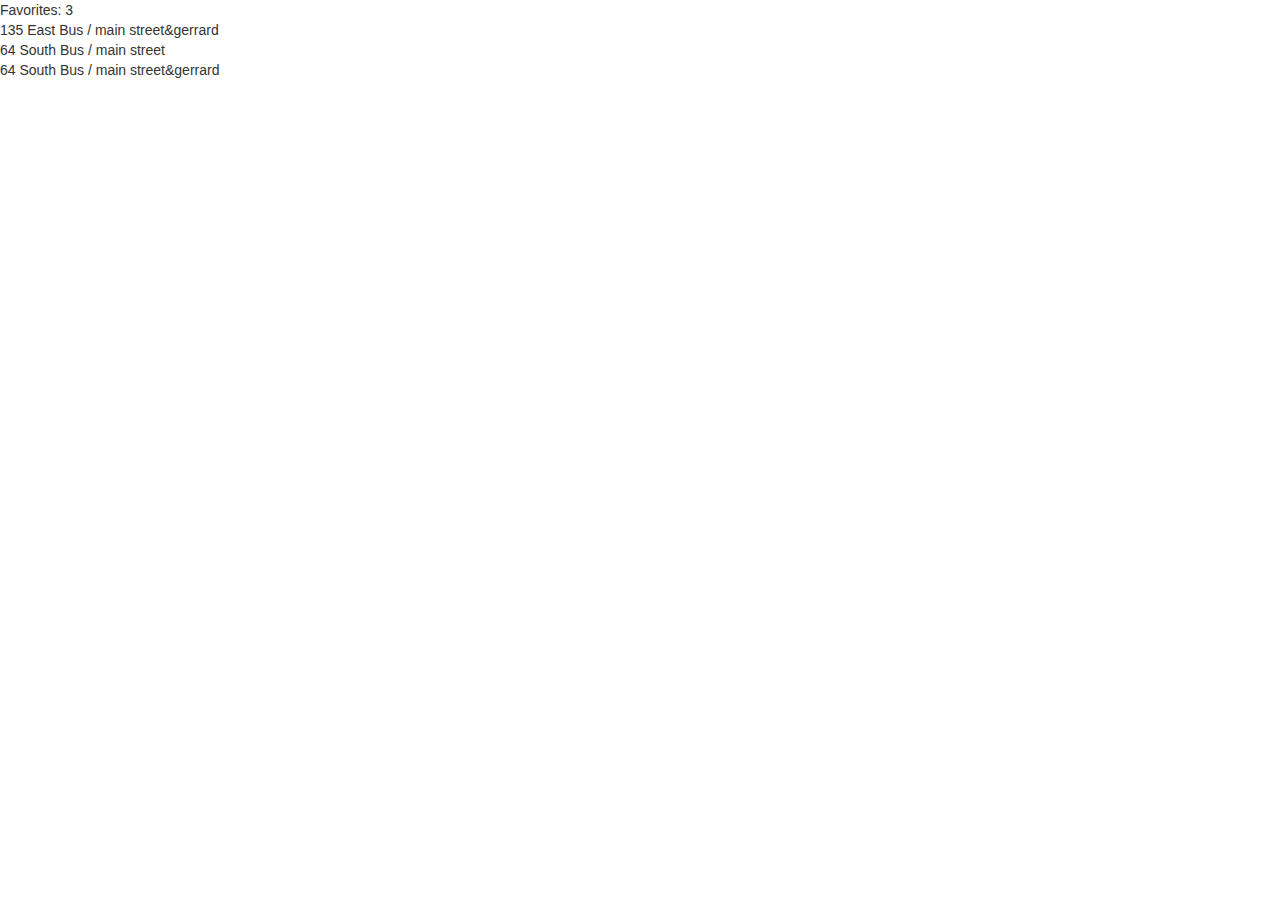
==== index.html @ 5c6cfe9a "Many changes… Adding structure to the application and adding proper files here and there." ====
<!doctype html>
<html lang="en">
<head>
	<meta http-equiv="Content-Type" content="text/html; charset=utf-8" />
	<title>Transit Time</title>
	<link rel="stylesheet" href="css/bootstrap.min.css">
	<script data-main="js/main" src="js/libs/require/require.js"></script>
</head>
<body>
    <div class="body"></div>
</body>
</html>
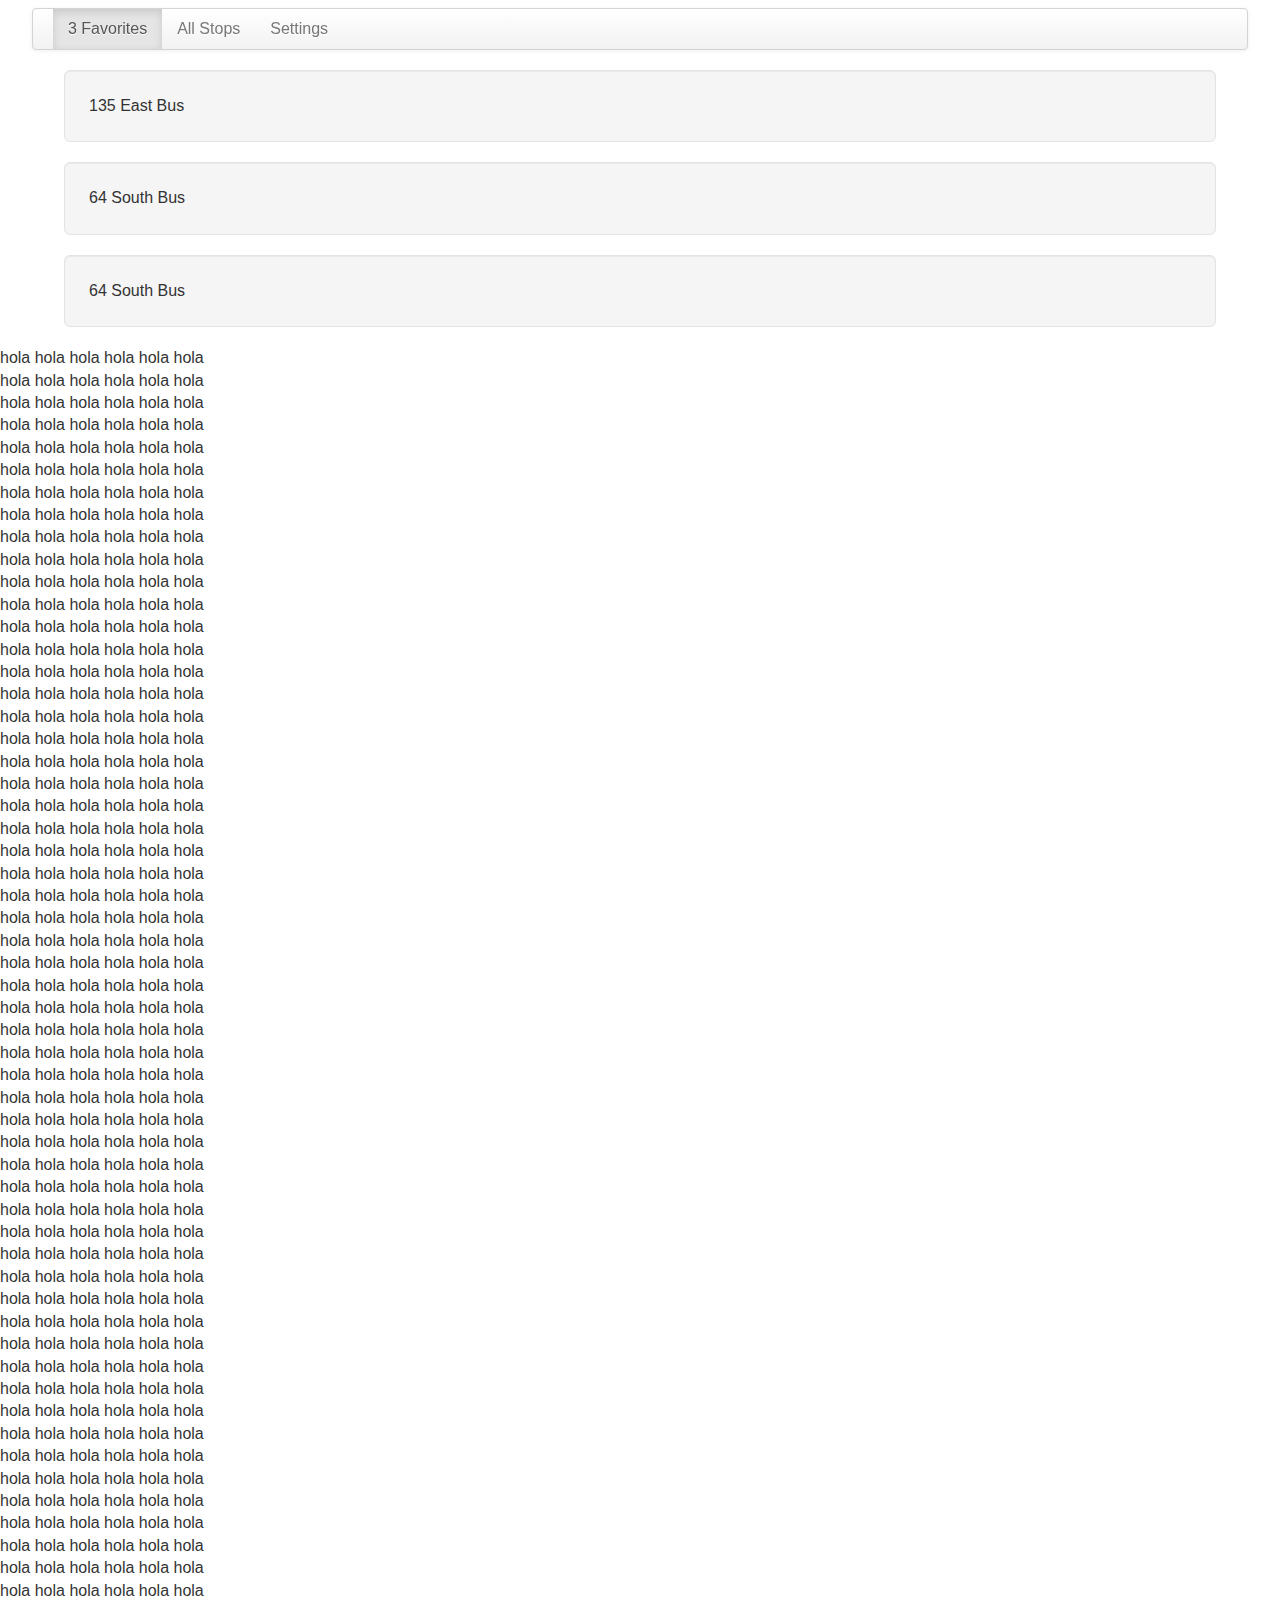
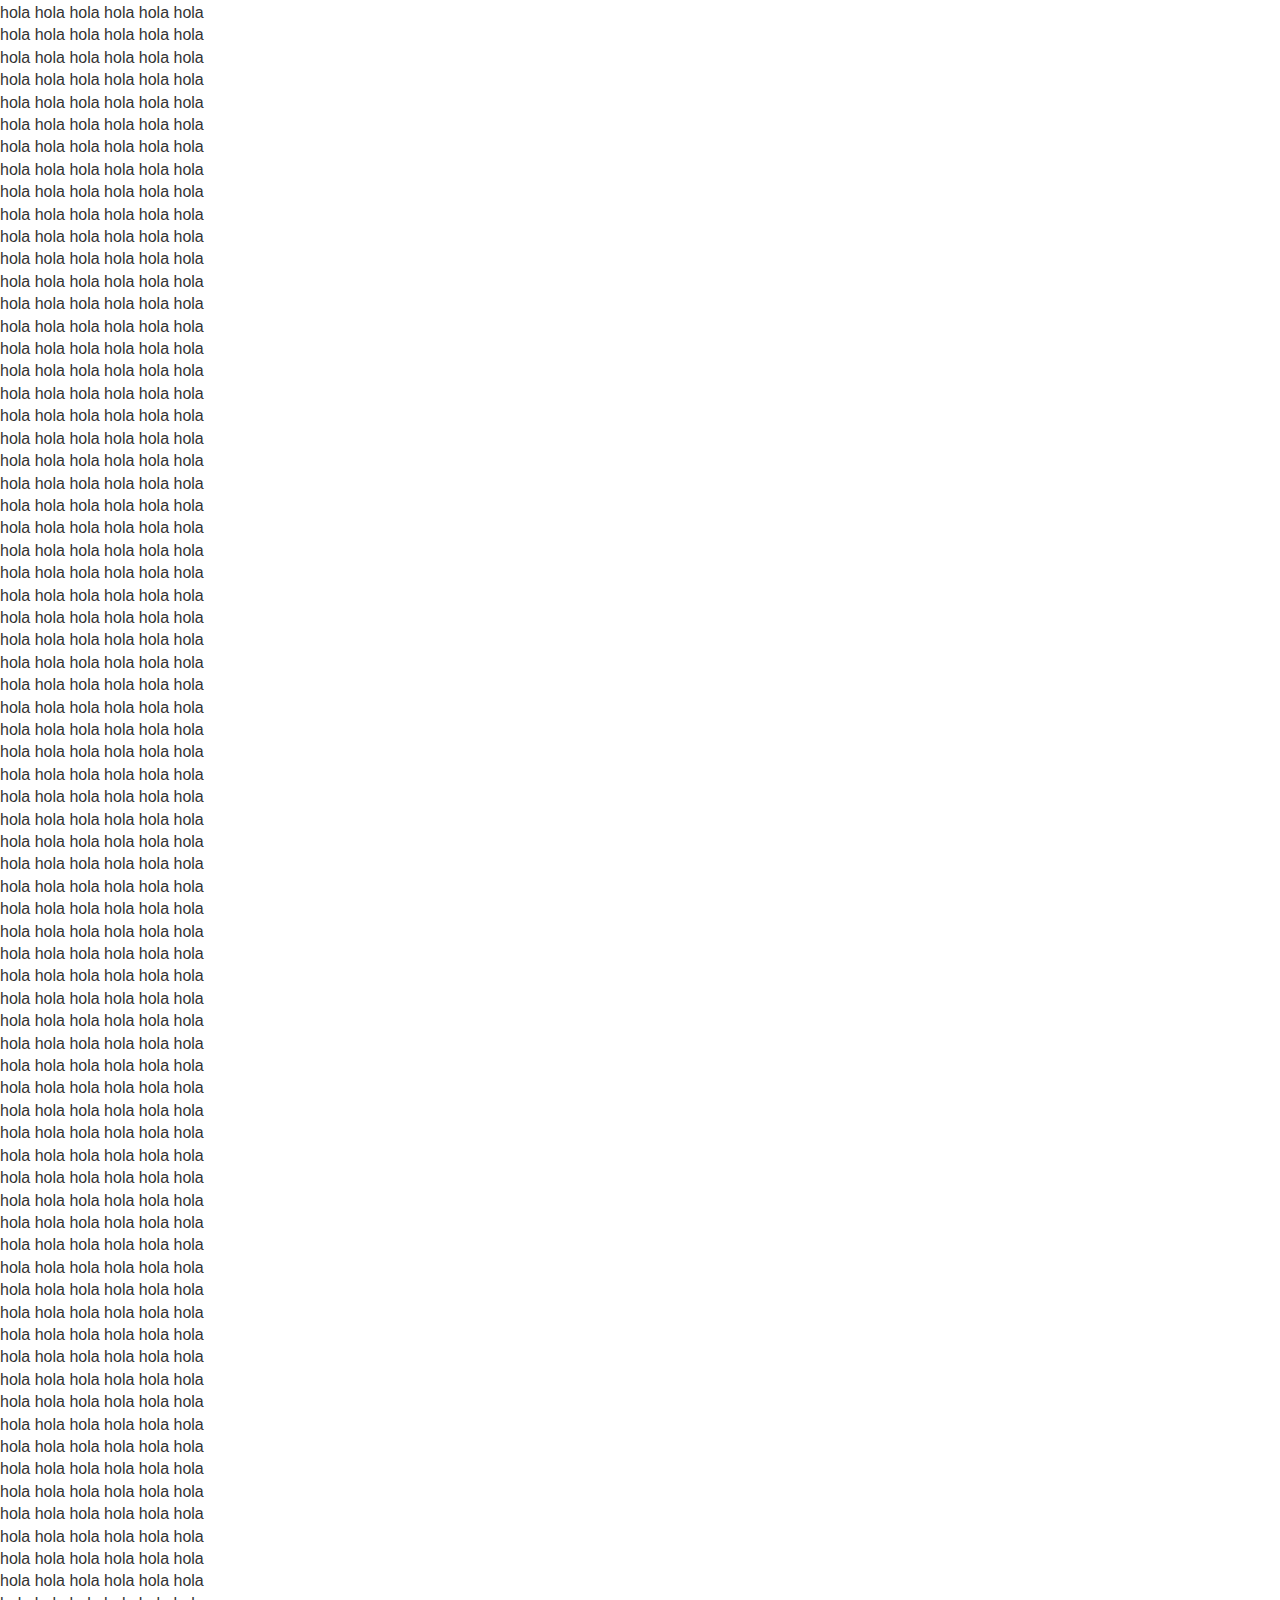
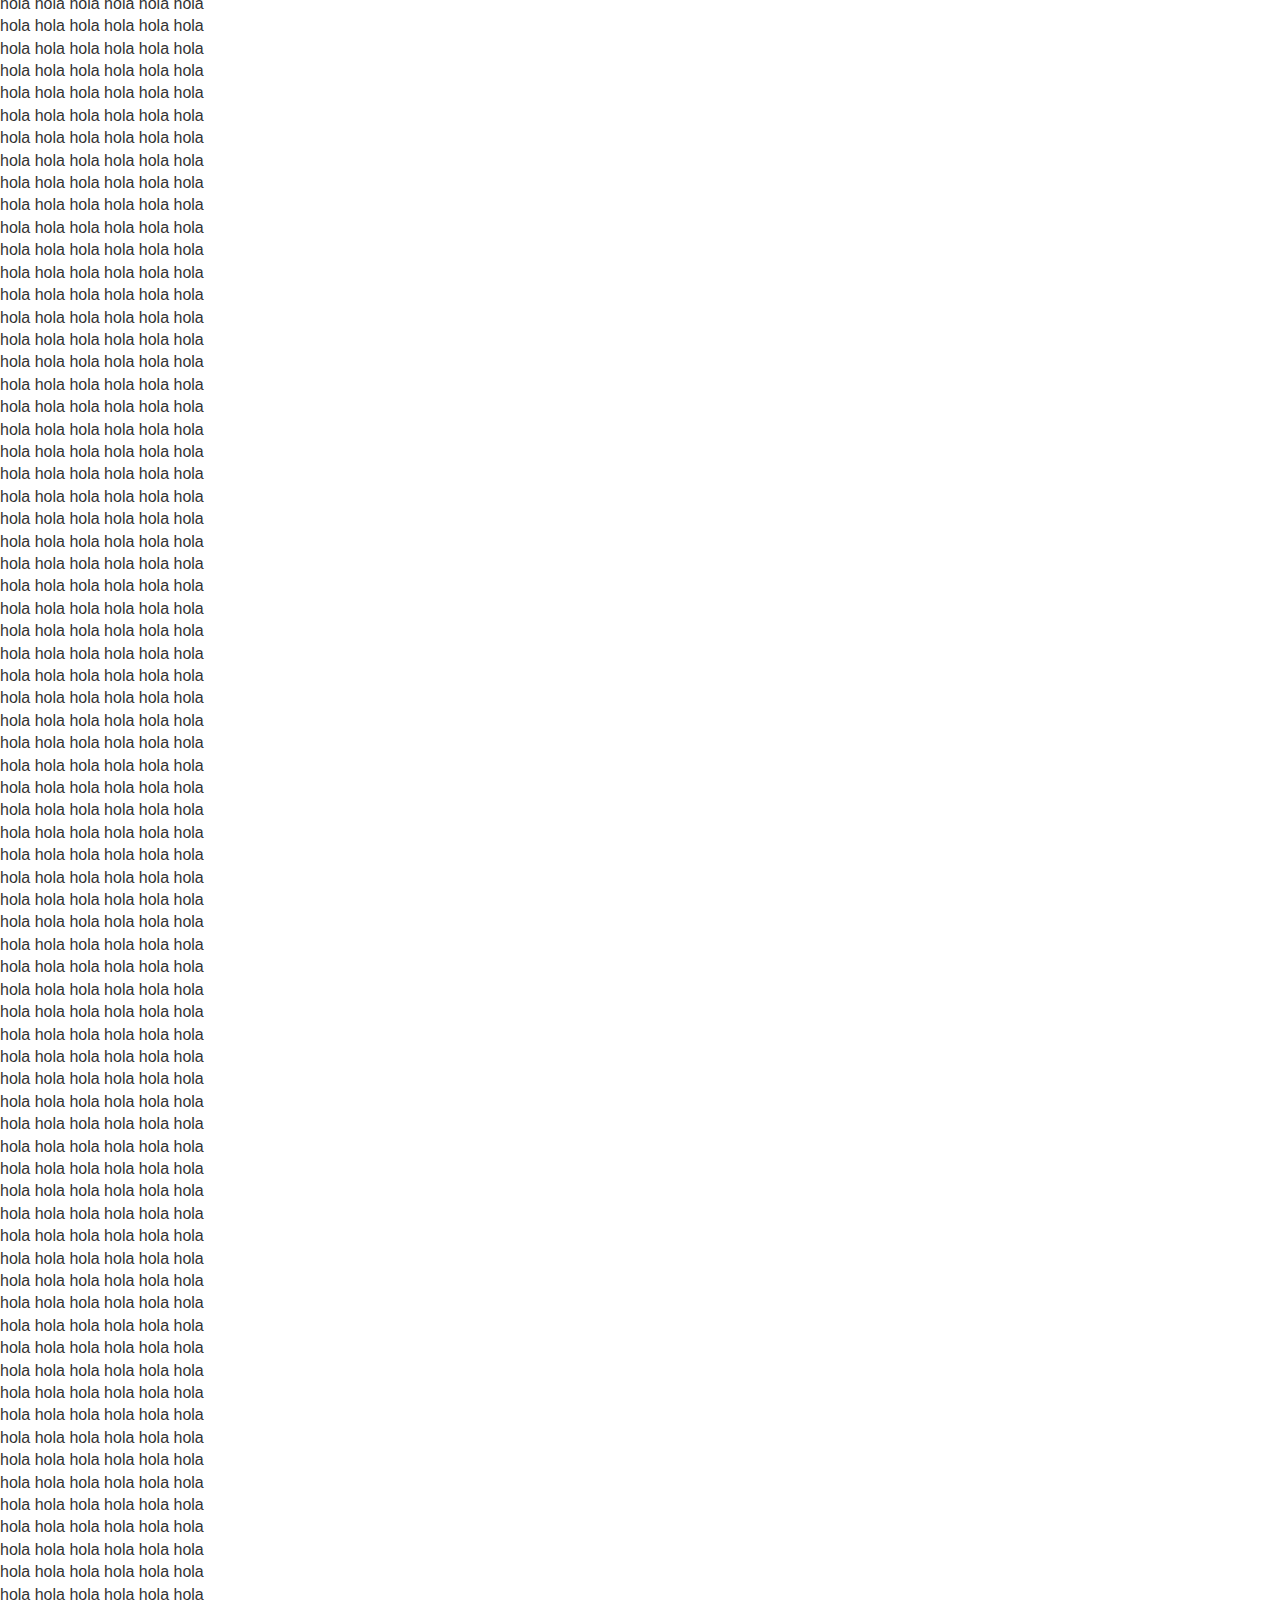
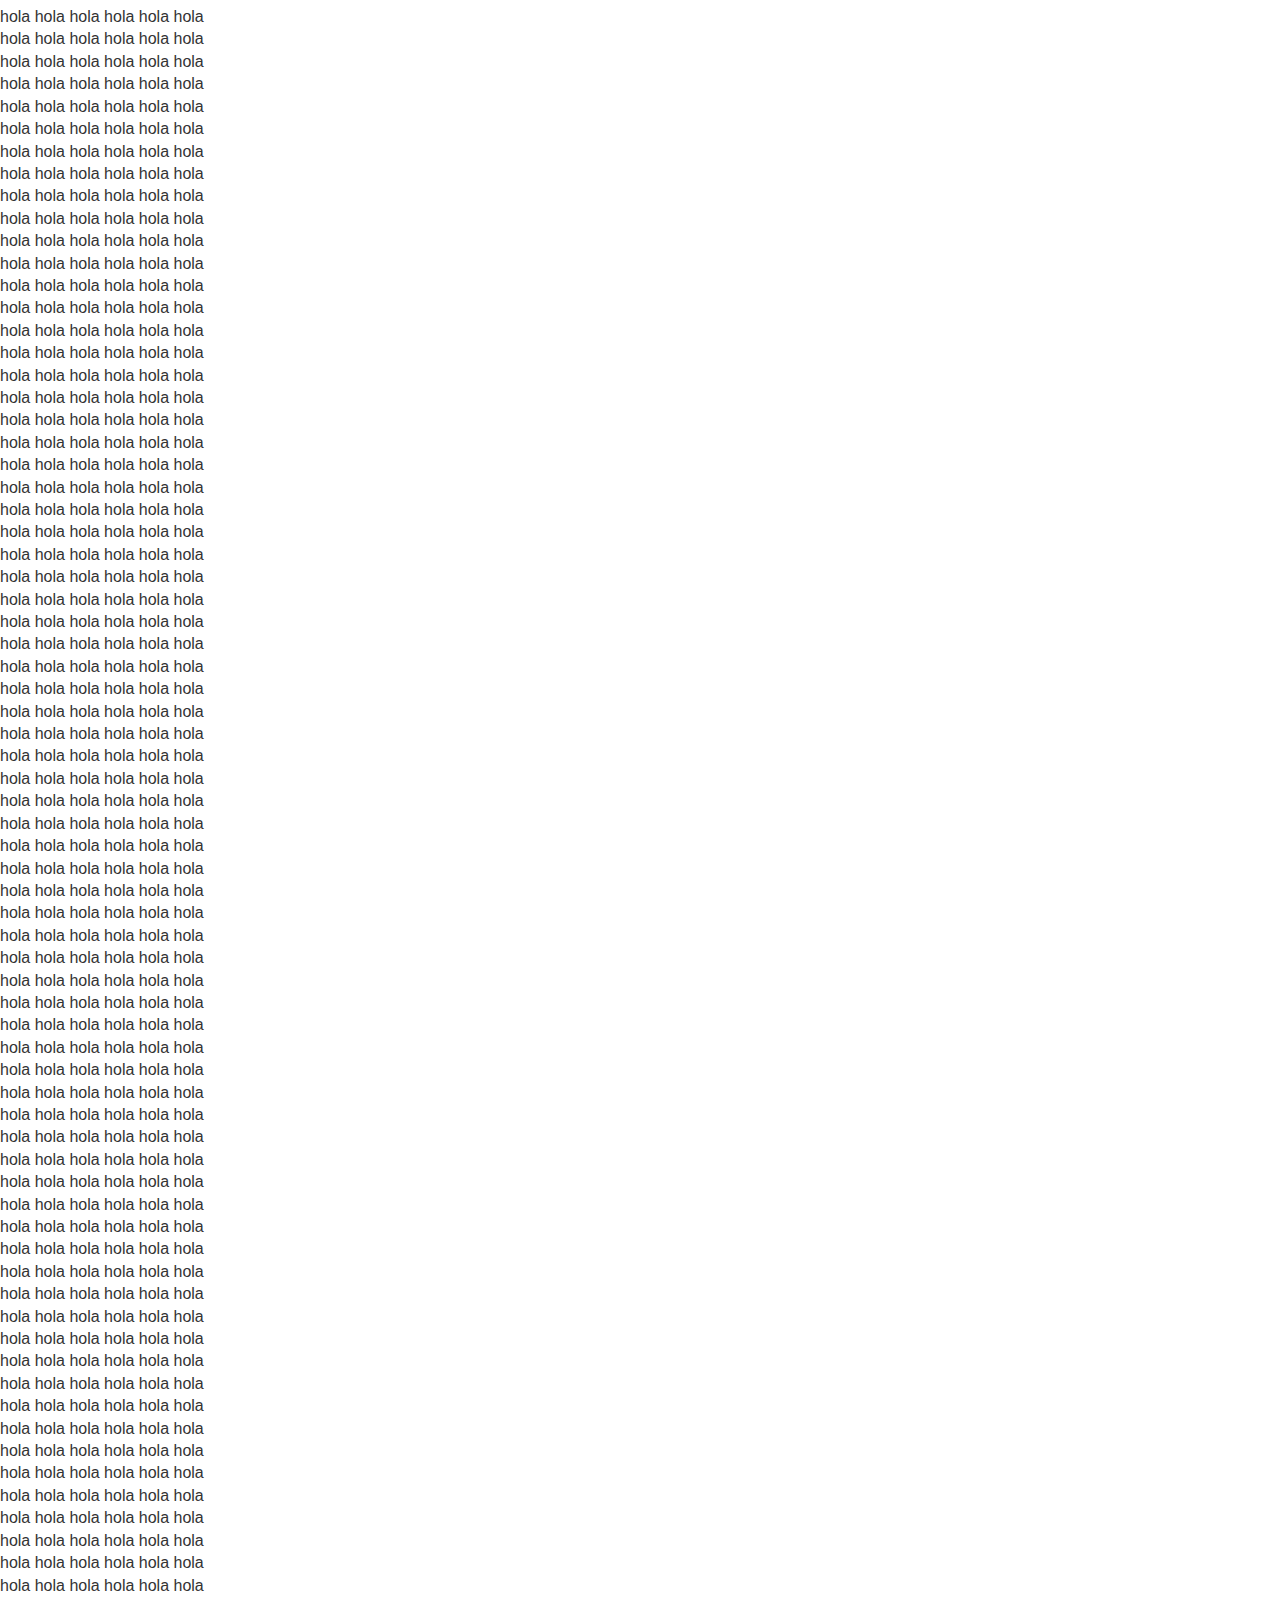
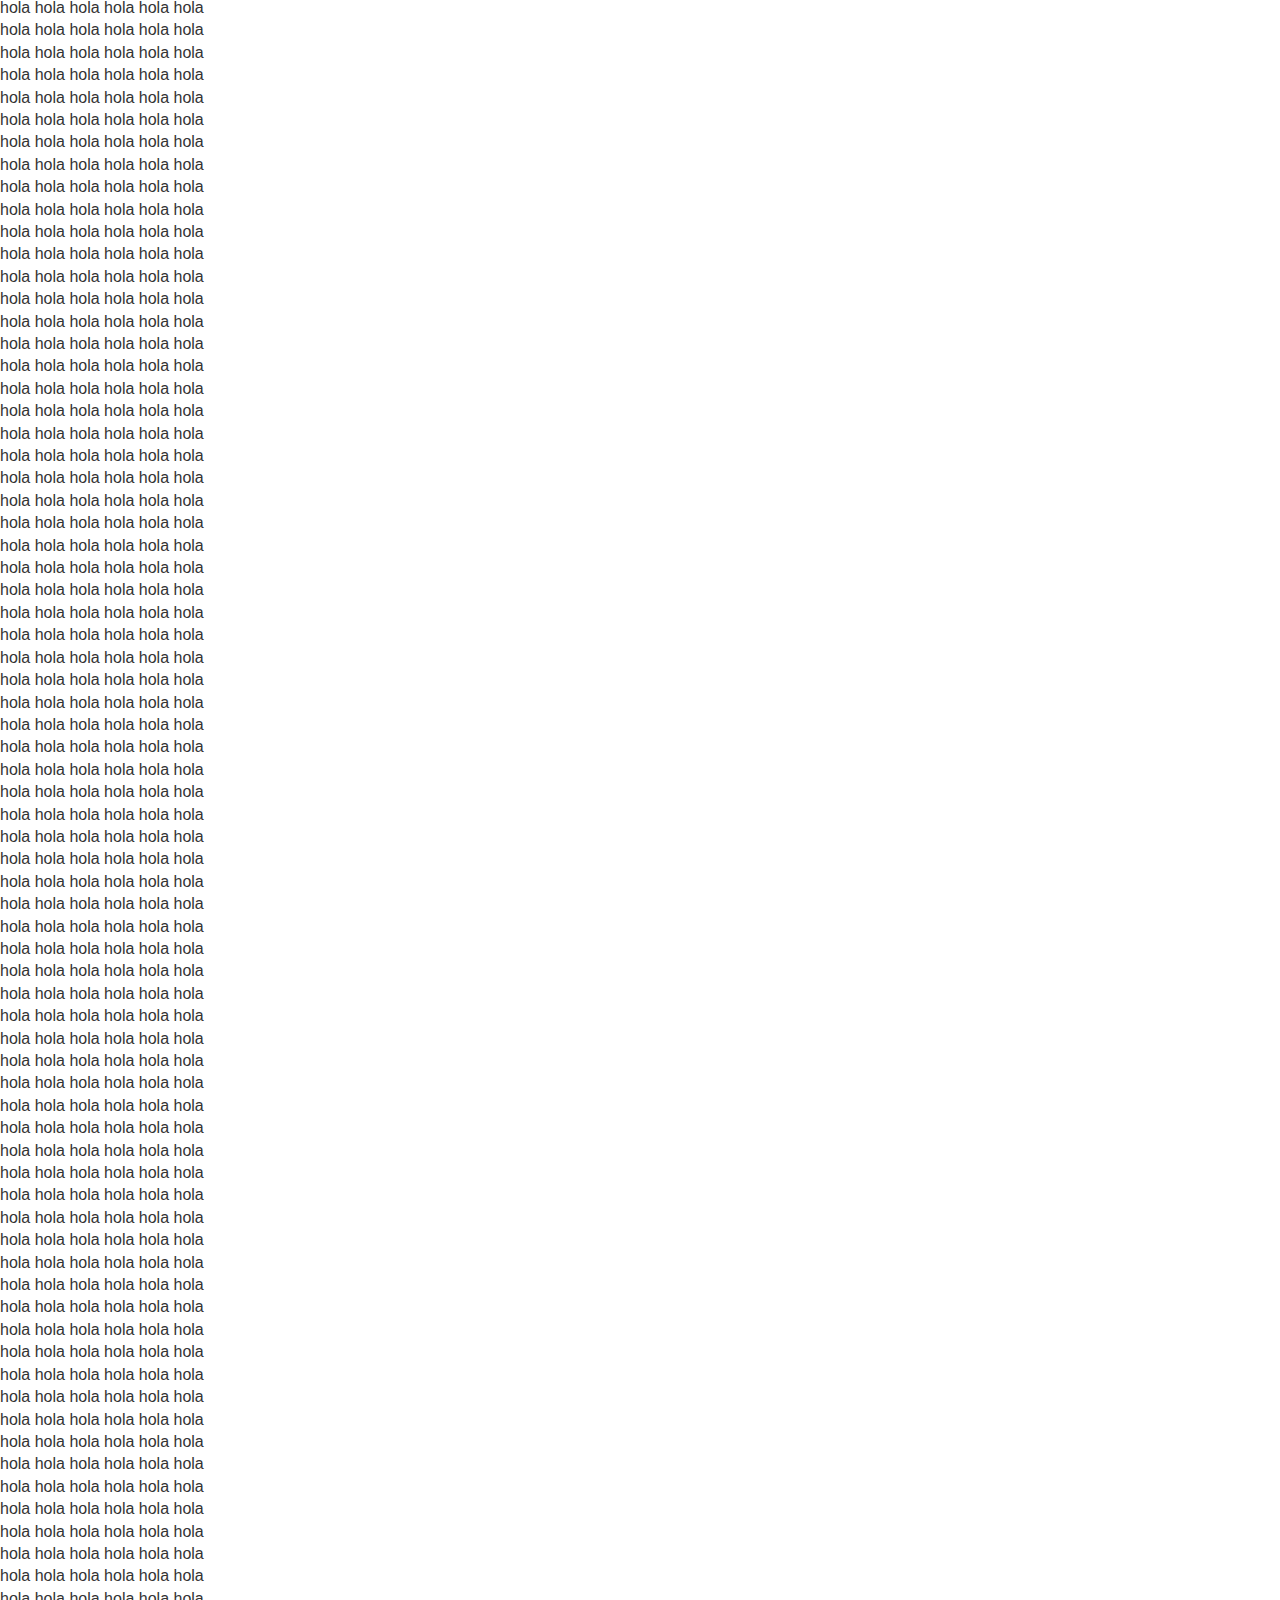
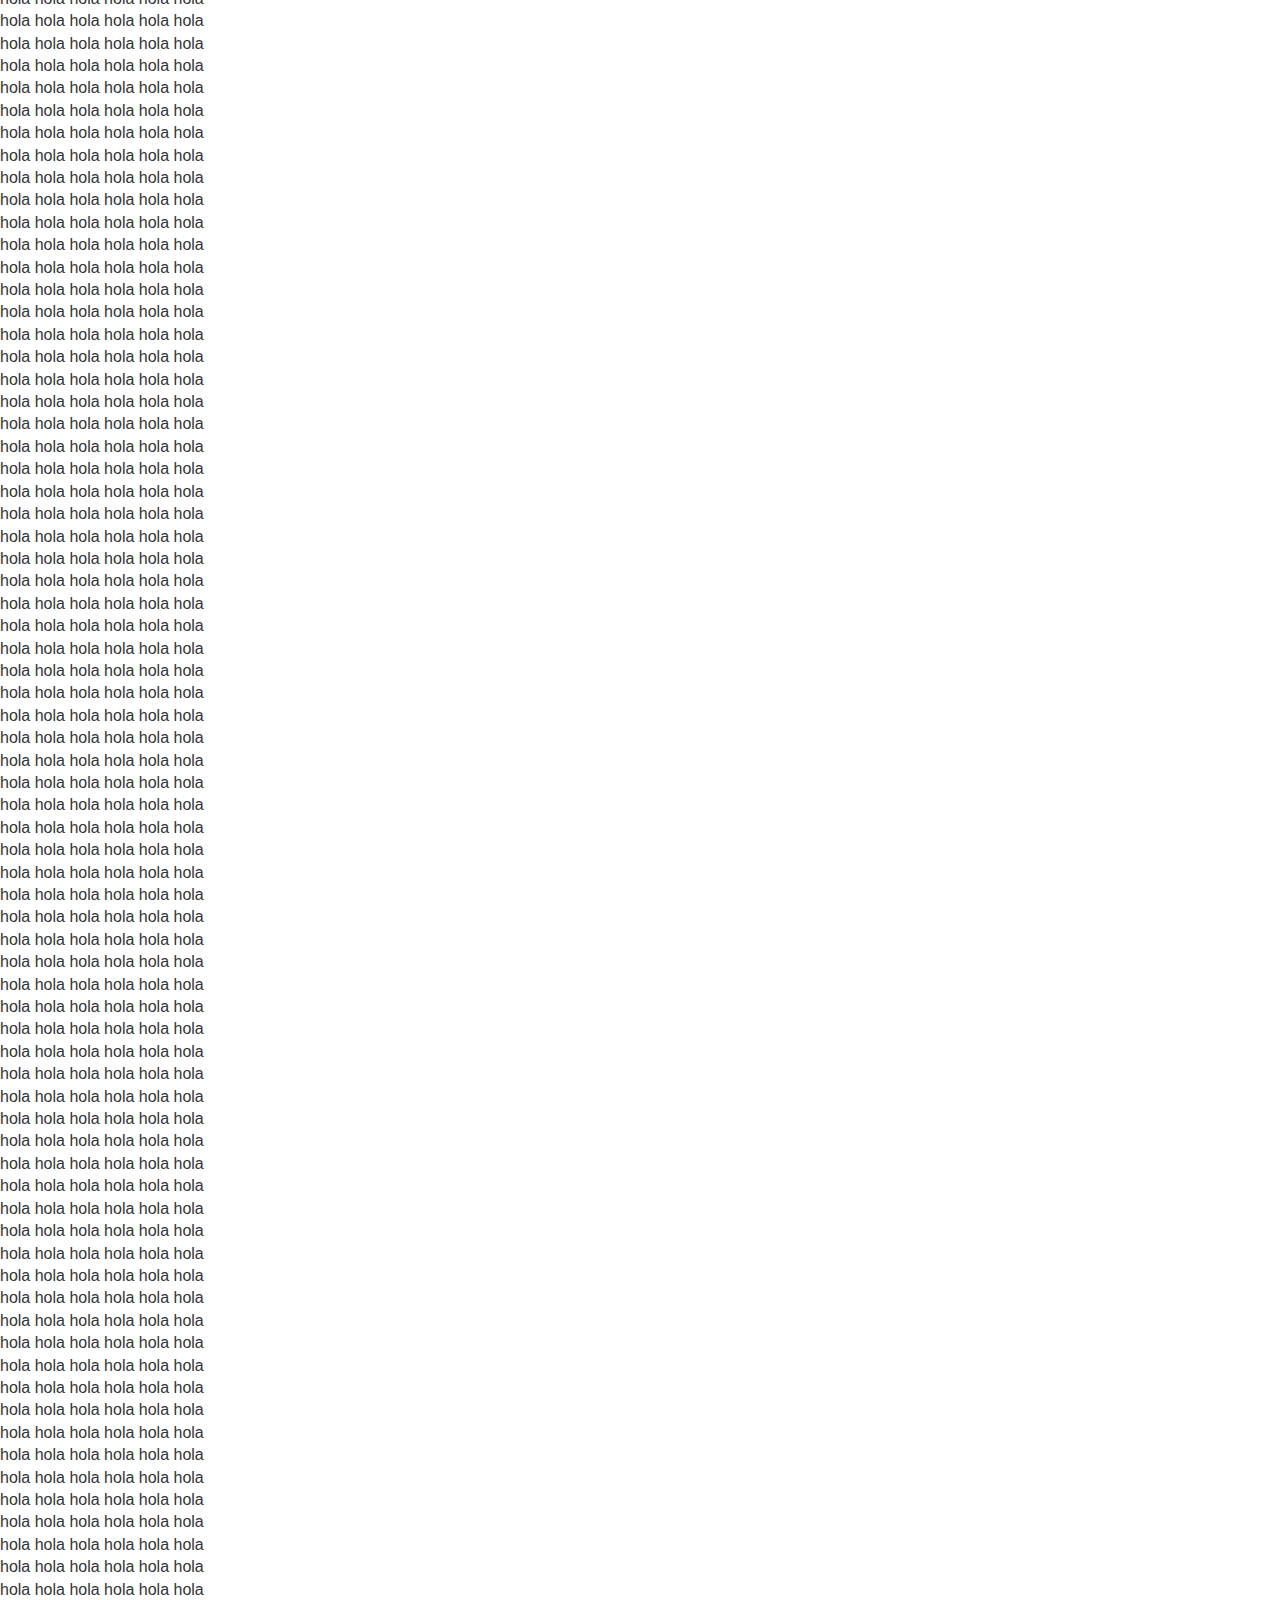
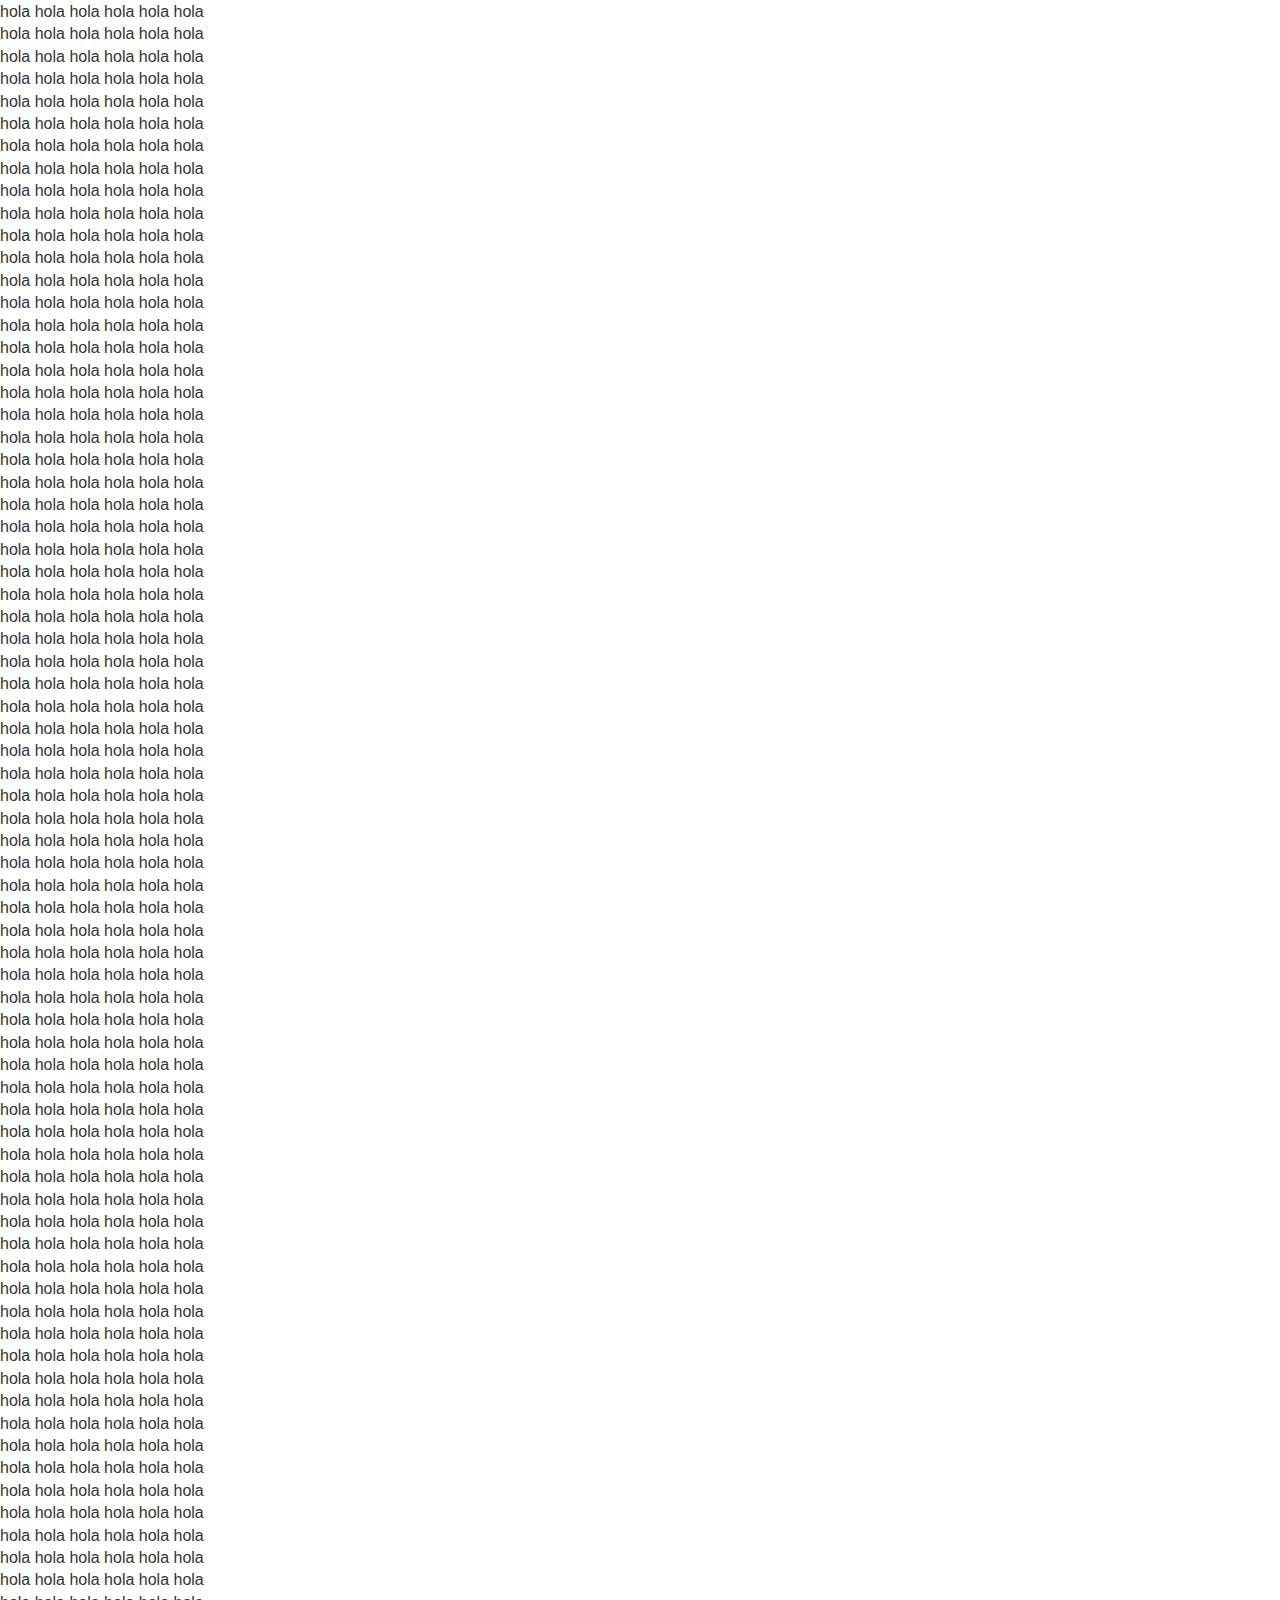
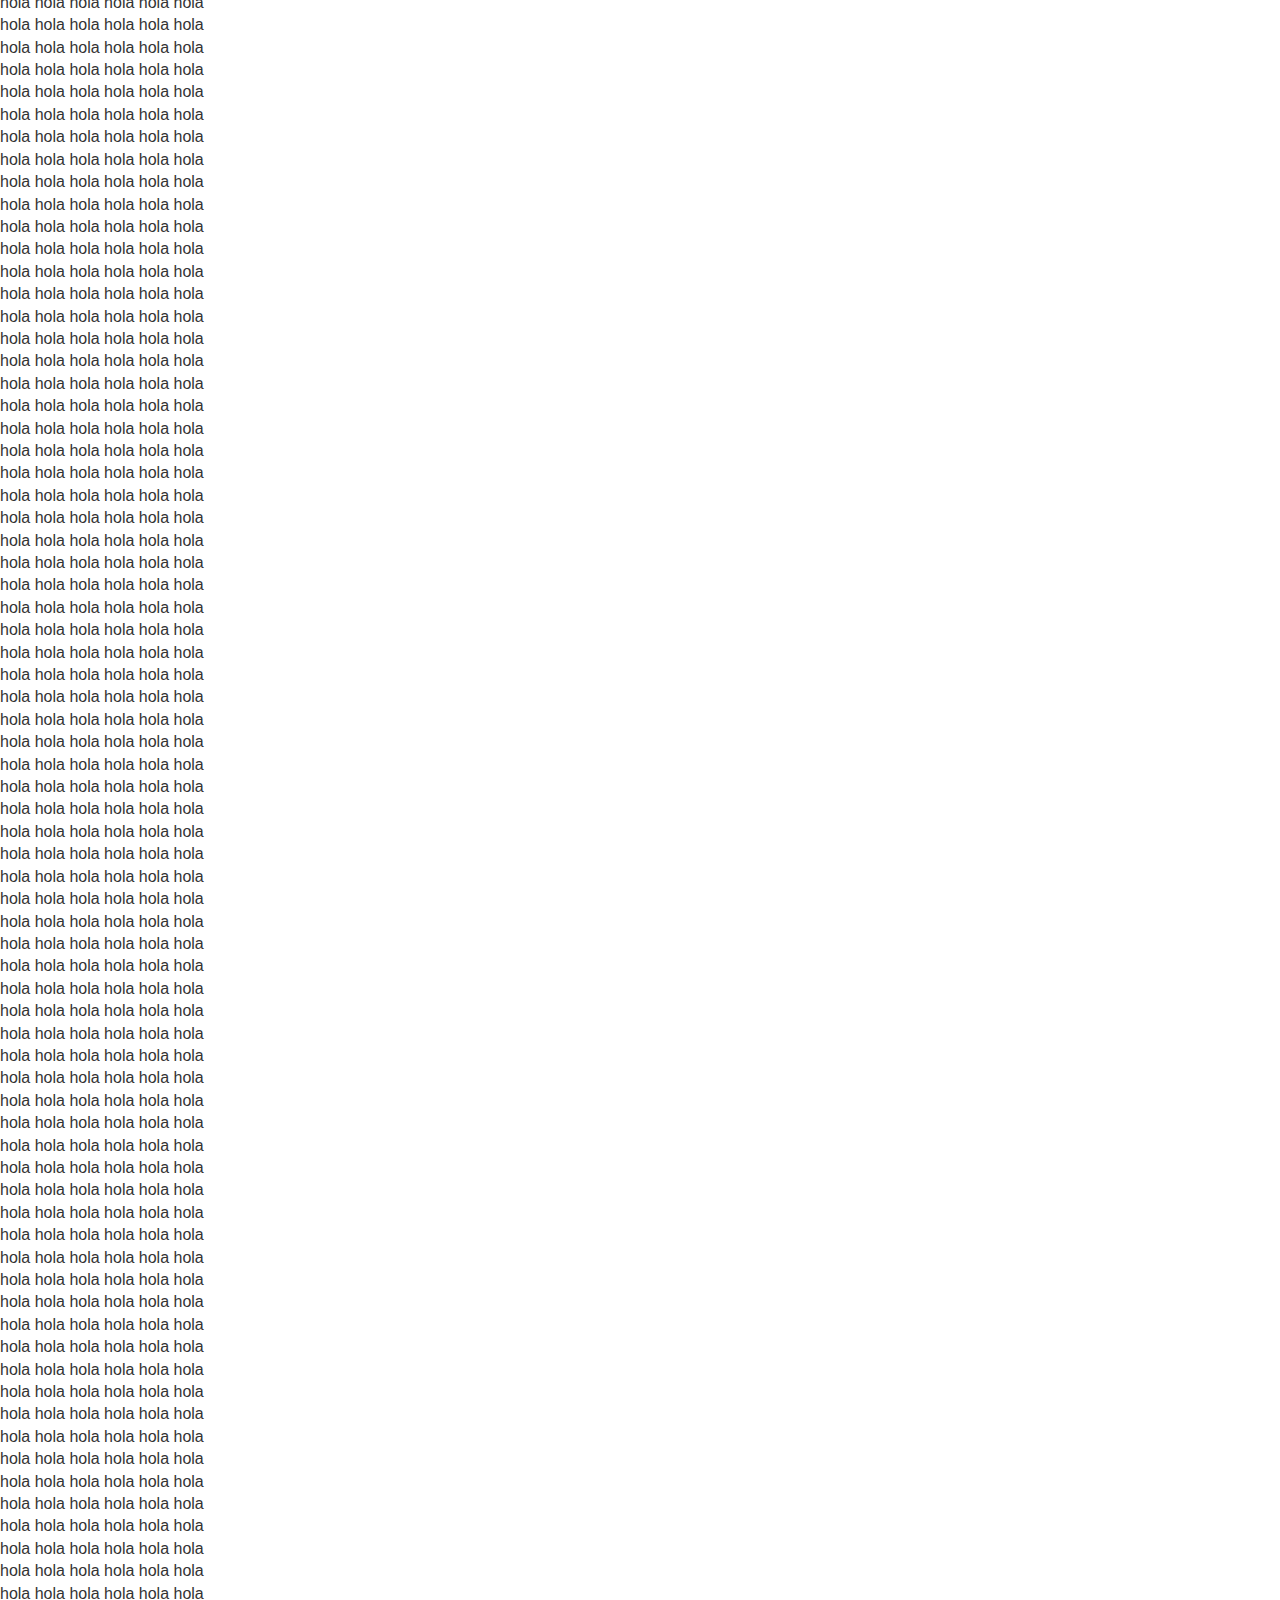
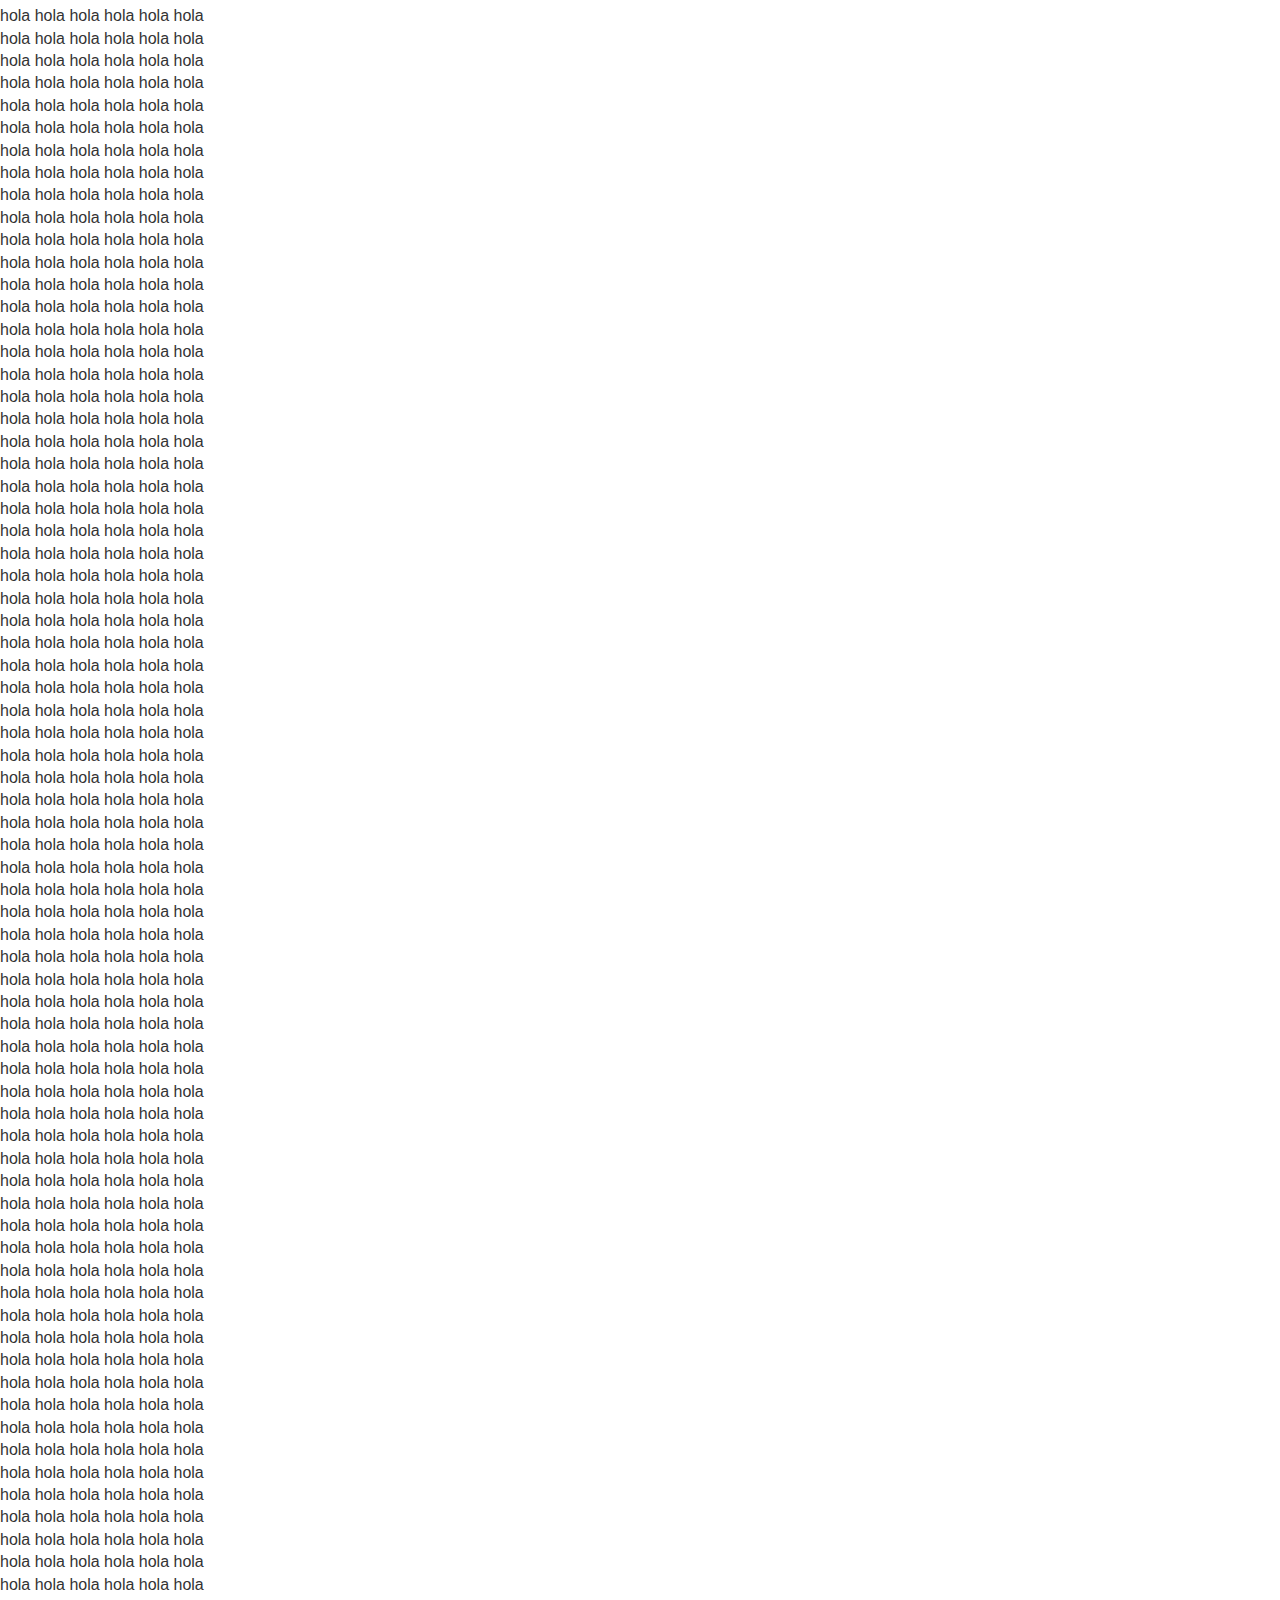
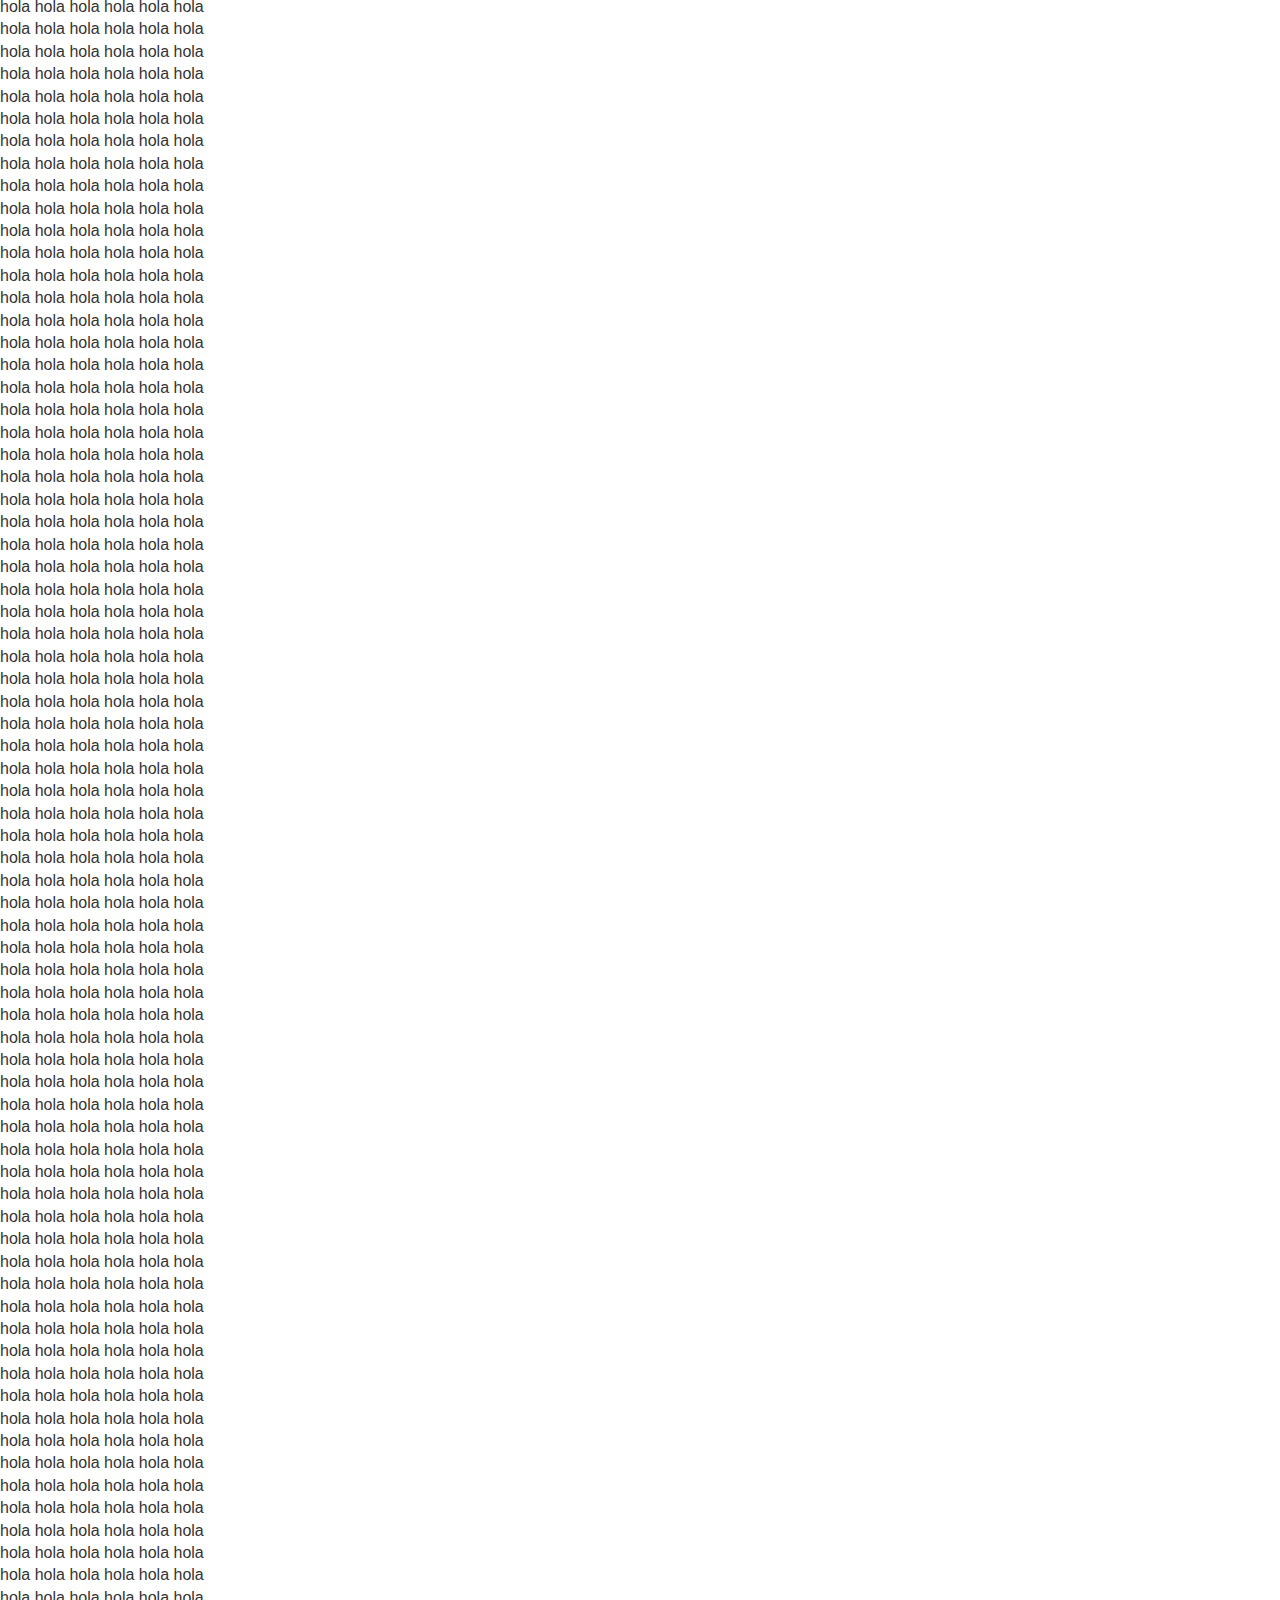
==== commit bf463c62: "More changes. Adding a top panel and first css sketches." ====
--- a/index.html
+++ b/index.html
@@ -4,9 +4,14 @@
 	<meta http-equiv="Content-Type" content="text/html; charset=utf-8" />
 	<title>Transit Time</title>
 	<link rel="stylesheet" href="css/bootstrap.min.css">
+	<link rel="stylesheet" href="css/transitTime.css">
 	<script data-main="js/main" src="js/libs/require/require.js"></script>
 </head>
 <body>
-    <div class="body"></div>
+    <div class="appView">
+        <div class="fadeout"></div>
+        <div class="topPanel"></div>
+        <div class="body"></div>
+    </div>
 </body>
 </html>
--- a/css/transitTime.css
+++ b/css/transitTime.css
@@ -0,0 +1,38 @@
+body {
+  margin: 0;
+  width: 100%;
+  min-height: 100%;
+  font-family: "Helvetica Neue", Helvetica, Arial, sans-serif;
+  font-size: 16px;
+  line-height: 1.4em; }
+
+html, .appView {
+  margin: 0;
+  width: 100%;
+  min-height: 100%; }
+
+.appView .fadeout {
+  z-index: 99;
+  position: fixed;
+  height: 70px;
+  left: 0px;
+  top: 0px;
+  right: 0px;
+  background: -moz-linear-gradient(center top, white, rgba(255, 255, 255, 0)) repeat scroll 0 0 transparent;
+  background: -webkit-gradient(linear, left top, left bottom, from(white), to(rgba(255, 255, 255, 0))); }
+.appView .topPanel {
+  position: fixed;
+  z-index: 100;
+  margin-top: 8px;
+  width: 100%;
+  height: 70px; }
+  .appView .topPanel .navbar {
+    width: 95%;
+    margin-left: auto;
+    margin-right: auto; }
+.appView .body {
+  padding-top: 70px; }
+  .appView .body .stopView {
+    width: 90%;
+    margin-right: auto;
+    margin-left: auto; }
